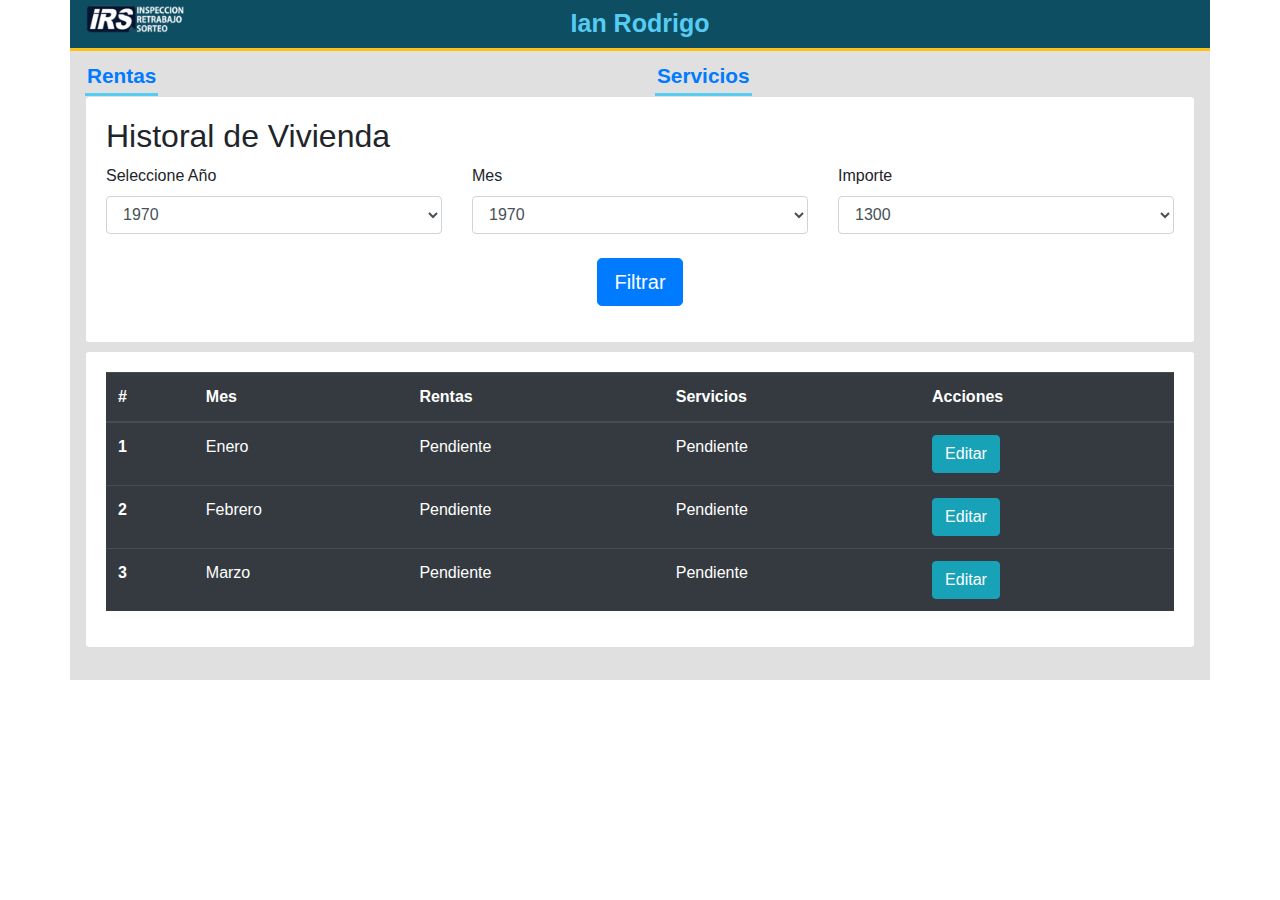
==== historial_vivienda.html @ e725f28e "Subo maqueta historial" ====
<!DOCTYPE html>
<html lang="es">
<head>
  <meta http-equiv="Content-Type" content="text/html; charset=UTF-8">
    
    <meta name="viewport" content="width=device-width, initial-scale=1, shrink-to-fit=no">
    <link rel="icon" href="imagenes/icon_logo_03.gif">
    <title>IRIS Inspeccion, Retrabajo, Sorteo 
  </title>

    <!-- Bootstrap core CSS -->
    <link async href="css/bootstrap.css" rel="stylesheet">
    <link async href="css/carousel.css" rel="stylesheet">
    <link  async rel="stylesheet" href="css/estilos.css">
    <link  async rel="stylesheet" href="https://use.fontawesome.com/releases/v5.3.1/css/all.css" integrity="sha384-mzrmE5qonljUremFsqc01SB46JvROS7bZs3IO2EmfFsd15uHvIt+Y8vEf7N7fWAU" crossorigin="anonymous">
  </head>
 
  <body>
  


  <!-- Content here -->

<header>
          
<div class="container fixed-top mb-5" style="background: #0E4E63; border-bottom:3px solid #FCC213 ">
    <div class="row">
              <div class="col-md-4 d-none d-md-block"><img src="imagenes/logo.png" alt="IRIS" class="logo_iris"></div>
              <div class="col-sm-6 col-md-4 text-center user_text"> <i class="fas fa-user"></i> Ian Rodrigo </div>  
              <div class="col-sm-6 col-md-4 iconos_menu ">
                <div class="text-center">
                <a href="#"><i class="fas fa-th"></i></a>
                <a href="#"><i class="fas fa-user-cog"></i></a>
                <a href="#"><i class="fas fa-bell"></i></a>
                <a href="#"><i class="fas fa-question-circle"></i></a>                                  
                </div>
              </div>   
  </div> 
</div>       
</header>

<main class="fondo">
<section>
<div class="container mt-5" style="background: #E0E0E0;">
  <div class="row">
    <div class="col-6">
      <div class="titulo_seccion"><a href="#" onclick="show_preferencias()">Rentas</a></div>
    </div>
    <div class="col-6">
      <div class="titulo_seccion"><a href="#" onclick="show_resenas()">Servicios</a></div>
    </div>
    
</div>
<div class="contenedor_cuerpo">

<section id="resenas">
  <div class="card mb-2">
  <div class="card-body">  
    <h2>Historal de Vivienda</h2>
  <div class="row">
  <div class="col-md-4">
     <div class="form-group">
    <label for="exampleFormControlSelect1">Seleccione Año</label>
    <select class="form-control" id="exampleFormControlSelect1">
      <option>1970</option>
      <option>1973</option>
      <option>1974</option>      
    </select>
  </div>
</div> 

  <div class="col-md-4">
    <div class="form-group">
    <label for="exampleFormControlSelect1">Mes</label>
    <select class="form-control" id="exampleFormControlSelect1">
      <option>1970</option>
      <option>1973</option>
      <option>1974</option>      
    </select>
  </div>   
  </div>

  <div class="col-md-4">
   <div class="form-group">
    <label for="exampleFormControlSelect1">Importe</label>
    <select class="form-control" id="exampleFormControlSelect1">
      <option>1300</option>
      <option>1400</option>
      <option>2500</option>      
    </select>
  </div>
</div>
</div>
<p class="text-center mt-2 "><a href="#" class="btn btn-primary btn-lg">Filtrar</a>  </p>
    </div>
    </div>

 <div class="card mb-2">
  <div class="card-body">
      <table class="table table-dark">
  <thead>
    <tr>
      <th scope="col">#</th>
      <th scope="col">Mes</th>
      <th scope="col">Rentas</th>
      <th scope="col">Servicios</th>
      <th scope="col">Acciones</th>
    </tr>
  </thead>
  <tbody>
    <tr>
      <th scope="row">1</th>
      <td>Enero</td>
      <td>Pendiente</td>
       <td>Pendiente</td>
       <td><button type="button" class="btn btn-info">Editar</button></td>
    </tr>
    <tr>
      <th scope="row">2</th>
      <td>Febrero</td>
       <td>Pendiente</td>
        <td>Pendiente</td>
       <td><button type="button" class="btn btn-info">Editar</button></td>
    </tr>
    <tr>
      <th scope="row">3</th>
      <td>Marzo</td>
       <td>Pendiente</td>
        <td>Pendiente</td>
      <td><button type="button" class="btn btn-info">Editar</button></td>
    </tr>
  </tbody>
</table>




  </div>
  </div>     

    
   

</section>
</div>

&nbsp;


</main>


  <!-- ./Footer -->
<script>

   function show_notes(){
    notas = document.getElementById('notas');
    notas.style.display = 'block';
   }


   function show_preferencias(){
    resenas = document.getElementById('resenas');
    preferencias = document.getElementById('preferencias');
    preferencias.style.display = 'block';
    resenas.style.display = 'none';
    editar_datos.style.display = 'none';
    console.log('jala prefrencias');
   }

   function show_resenas(){
    resenas = document.getElementById('resenas');
    preferencias = document.getElementById('preferencias');
    preferencias.style.display = 'none';
    resenas.style.display = 'block';
    editar_datos.style.display = 'none';
    console.log('jala prefrencias');
   }


   function editar_perfil(){
    editar_datos = document.getElementById('editar_datos');
    resenas = document.getElementById('resenas');
    preferencias = document.getElementById('preferencias');
    preferencias.style.display = 'none';
    resenas.style.display = 'none';
    editar_datos.style.display = 'block';
    console.log('jala prefrencias');
   }



</script>
     

 




      






      




 
  



    <!-- Bootstrap core JavaScript
    ================================================== -->
    <!-- Placed at the end of the document so the pages load faster -->
  <script src="js/jquery-3.3.1.min.js"></script>
    <script src="js/bootstrap.min.js"></script>




</body></html>
---- css/carousel.css ----
/* CUSTOMIZE THE CAROUSEL
-------------------------------------------------- */

/* Carousel base class */
.carousel {
  margin-bottom: 4rem;
  -webkit-box-shadow: 10px 10px 19px 0px rgba(0,0,0,0.75);
-moz-box-shadow: 10px 10px 19px 0px rgba(0,0,0,0.75);
box-shadow: 10px 10px 19px 0px rgba(0,0,0,0.75);

}
/* Since positioning the image, we need to help out the caption */
.carousel-caption {
  position: relative;
  margin-left: 15em;
  margin-right: 5em;
  margin-top: 40px;
  z-index: 10;
  color:#000;
  
  text-align: center;
 }


/* Declare heights because of positioning of img element */
.carousel-item {
  height: 18rem;
  background-color: #fff;
    
}
.carousel-item > img {
  position: absolute;
  top: 0;
  left: 0;
  min-width: 100%;
}


.carousel-caption_izq {
    position: relative;
  
     margin-top: 20px;
    z-index: 10;
    left: -20%;
 
    padding-top: 20px;
    padding-bottom: 20px;
    color: #fff;
    text-align: center;
}

.boton_naranja{
  background-color: #e1843e;
}

/* MARKETING CONTENT
-------------------------------------------------- */

/* Center align the text within the three columns below the carousel */
.marketing .col-lg-4 {
  margin-bottom: 1.5rem;
  text-align: center;
}

.marketing h2 {
    font-weight: 400;
}

.marketing_titulo {
 
  text-align: center;
  font-size: 1.5em;
  color: #000;
   line-height: -10px;
}


.marketin_sub_titulo {
  font-weight: 400;
  text-align: center;
  font-size: 3em;
  color:#fff;

  
}

.marketing_texto {
  font-size: 1.2em;
  color: #000;

}



/* Center align the text within the three columns below the carousel */
.marketing .col-lg-4 {
  margin-bottom: 1.5rem;
  text-align: center;
}
.marketing h2 {
  font-weight: 400;
}
.marketing .col-lg-4 p {
  margin-right: .75rem;
  margin-left: .75rem;
}


/* Featurettes
------------------------- */

.featurette {
  background: url(../imagenes/tarot-2414239-1920-700x467.jpg);
  background-repeat: no-repeat;
  background-size: cover;
  background-color:red;
  color: white;
  padding:20px;
}


.fondo_cursos {
   background: url(../imagenes/logokvesoterica-interno_05.jpg);
  background-repeat:repeat;
  padding: 20px;
 

}



.featurette p {
  color: white;
}

.featurette  a {
  color: white;
  text-decoration:none;
  font-size: 2em;
}

.featurette-divider {
  margin: 5rem 0; /* Space out the Bootstrap <hr> more */
}

/* Thin out the marketing headings */
.featurette-heading {
  font-weight: 300;
  line-height: 1;
   font-size: 3em;
  letter-spacing: -.05rem;
  color: white;
}


/* RESPONSIVE CSS
-------------------------------------------------- */

@media (max-width: 992px) { 
 



}

@media (min-width: 62em) {
  .featurette-heading {
    margin-top: 7rem;
  }
}


@media (max-width:767px){

  .featurette-heading {
  font-weight: 300;
  line-height: 1;
   font-size: 2em;
  letter-spacing: -.05rem;
  color: white;
}

.carousel {
  margin-bottom: 1rem;

}

.carousel-caption {
    margin-left: -13%;
    margin-top: 27px;
    z-index: 10;
    color: #000;
}

.carousel-caption_izq{
    position: relative;
    margin-left:27%;
    margin-top: 8px;
    z-index: 10;
    color: #000;
    text-align: center;

}



.carousel-item > img {

 display: none;
}

.carousel-item {background: #306a98;}

.marketing_titulo {
 
  text-align: center;
  font-size: 1.5em;
  color: #000;
    margin:-10px;
   font-weight: bold;
}

.marketin_sub_titulo {
  font-weight: 400;
  text-align: center;
  font-size: 2.5em;

  margin:-10px;
  color:#fff;

  
}
.marketing_texto {
  font-size: 1em;
    font-weight: bold;
  color: #000;

}



}
---- css/estilos.css ----
.logo_iris{
  width: 100px;
  margin-top: 5px;
}



.boton_seccion{
  height: 50px;
  background: white;
  border-radius: 15px;
  margin:10px;
   
}


.texto_botones {
  padding: 10px;
  width: 95%;
  font-weight: bold;
  font-size: 1em;
  color:#000;
  line-height:1.2em;
  z-index: 10;
  cursor: pointer;
 
}


.parte_menu{
  width: 70px;
  height: 50px;
  background: #36AE0C;
  float: left;
  border-radius: 15px 0px 0px 15px;
-moz-border-radius: 15px 0px 0px 15px;
-webkit-border-radius: 15px 0px 0px 15px;
border: 0px solid #000000;
color:#fff;
margin-right: 5px;
transition: width 1s;
cursor: pointer;
}

.amarilo_trabajo {
  background: #FCC213;
}

.azul_soporte {
  background: #56CCF2;
}

.naranja_admin{
  background:#E87810; 

}

.parte_menu:hover {
  width: 150px;
  transition-timing-function: ease;
}

.azul_iris_fondo{
  background: #0E4E63;
}

.fondo_cliente{
  background-image: url("../imagenes/cliente.jpg");
}

.cuadro_forma{
  width: 70%;
  margin:auto;
  margin-top: 100px;
  margin-bottom: 200px;
  background: orange;
  padding: 50px;
}

.titulo_seccion {
  margin-top: 10px;
  display: inline-block;
  font-size: 1.3em;
  font-weight: bold;
  border-bottom:solid 3px #56CCF2;
  padding: 2px;

}
.iconos_menu  a {
  color:white;
  font-size: 1.7em;
  padding: 5px;
  margin-top: 10px;
}

.iconos_menu  a:hover {
  color:#C3EEFC;
  font-size: 1.7em;
  padding: 5px;
  margin-top: 10px;
}

.user_text{
  font-size: 25px;
  color:#56CCF2;
  font-weight: bold;
  padding: 5px;                                                                                                             
}

video {
  width: 100%;
}

.espacio_up {
	margin-top: 19px;

}

.imagen_card{
  width: 18rem
}

.navbar-custom {
	background-color: #f992fa;
   	z-index: 100;
   	padding: 0px;

}


.navbar-dark .navbar-nav .nav-link {
    color: #fff;
     font-size: 1em;
}


.navbar-dark .navbar-nav .nav-link:hover {
    color: #a708a9;
   
}


.dropdown-menu {
    position: absolute;

    top: 100%;
    left: 0;
    z-index: 1000;
    display: none;
    float: left;
    min-width: 10rem;
    padding: .5rem 0;
    margin: .125rem 0 0;
    
    color: #97989c;
    text-align: left;
  
  
    
    background-clip: padding-box;
    border: 2px solid #5c8072;
    border-radius: .25rem;
}



.input_buscador{
	width:300px;
	margin-right: 10px;    
	margin-top: 10px;
	background-color: #ebe8e8;
	border-color:#ebe8e8;
}

.contenedor_forma {
	padding:20px;
	box-sizing: border-box;
	border-radius: 10px;
	width: 100%;
	margin-top: 70%;
	max-width: 600px;
	/* Permalink - use to edit and share this gradient: https://colorzilla.com/gradient-editor/#f7f3f2+0,e3e3e3+100 */
background: #f7f3f2; /* Old browsers */

background: -moz-linear-gradient(top,  #f7f3f2 0%, #e3e3e3 100%); /* FF3.6-15 */
background: -webkit-linear-gradient(top, #f7f3f2 0%,#e3e3e3 100%); /* Chrome10-25,Safari5.1-6 */
background: linear-gradient(to bottom,  #f7f3f2 0%,#e3e3e3 100%); /* W3C, IE10+, FF16+, Chrome26+, Opera12+, Safari7+ */

 -webkit-box-shadow: 3px 17px 29px 3px rgba(0,0,0,0.35);
-moz-box-shadow: 3px 17px 29px 3px rgba(0,0,0,0.35);
box-shadow: 3px 17px 29px 3px rgba(0,0,0,0.35);
}


.contenedor_forma_titulo {
	color: #6390C6;
	line-height: 2em;
	border-bottom: 1px solid;
	font-weight: bold;
  }





.jumbotron {
    padding: 4rem 3rem;
    background-color: #e9ecef;
    border-radius: 0.3rem;
    margin-bottom: 0px
}

.subtexto {
	color: #ffa323;
	font-size: 40px;
}

h1 {
	color: #6390C6;
}







.btn-default
{
  background-color: #e7790a;
  color:#FFF;
  border-color: #e7790a;
  border-radius: 5px;
}
.btn-default:hover, .btn-default:focus, .btn-default:active, .btn-default.active, .open .dropdown-toggle.btn-default {

  background-color: #dd3906;
  color:#FFF;
  border-color: #e36824;
 }



.footer_menu ul {
  list-style-type: none;
  margin: 0;
  padding: 0;
  overflow: hidden;
  background-color: #333333;
}

.footer_menu li {
  float: left;
}



.footer_menu li a:hover {
	list-style-type: none;
 
}




section .section-title {
    text-align: center;
    color: #007b5e;
    margin-bottom: 50px;
    text-transform: uppercase;
}
#footer {
    padding-top: 30px;
    padding-bottom: 30px;
    background-color: #8f0faf;
   
}
 .legales_titulo{
 	font-size: 1.1rem;
 	font-weight: 500;
    line-height: 1.2;
	padding-left: 10px;
    border-bottom: 1px solid #eeeeee;
    padding-bottom: 6px;
    margin-bottom: 20px;
    color:#ffffff;
}


.copy{ color:white; font-size: 1rem;}


#footer ul.social li{
	padding: 3px 0;
}
#footer ul.social li a i {
    margin-right: 5px;
	font-size:3em;
	
}

#footer ul.social li a,
#footer ul.quick-links li a{
	color:#ffffff;
}

#footer ul.quick-links li{
	padding: 3px 0;
	
}
#footer ul.quick-links li:hover{
}




.nav-link {
    display: block;
   padding: 0.5rem 12px;
    color: #838488;
    
}

.nav-link {
    display: block;
    padding: 0.5rem 1rem;
}
.nav-link:hover {
    display: block;
    padding: 0.5rem 1rem;
    color: #fff;
}


.bode_menu_footer{
  border-right: 1px solid #838488;

}

/* MARKETING CONTENT
-------------------------------------------------- */



@media (max-width: 992px) { 


.fondo{

	    margin-bottom: 50px;
		
	}

}



@media (max-width:767px){

.nav-link {
    display: block;
    padding: 0.5rem 0.5rem;
    color: #838488;
   
}

.imagen_card{
  width: 100%;
} 
.copy{
  text-align: center;
}

.bode_menu_footer{
  border-right: none;}




#footer ul.social li img {
    padding: 3px 0;
    width: 70%;
}


.user_text{
  font-size: 15px;
  color:#56CCF2;
  font-weight: bold;
  padding: 5px;                                                                                                             
}



.carousel-indicators{
	/*display: none;*/
}




.navbar-custom {
	background-color: #f992fa;
   	z-index: 100;
   	padding: 0px;
}


.navbar-dark .navbar-nav .nav-link {
    color: #fff;
    font-size: 15px;
    box-sizing: border-box;
    padding:7px;
    border-bottom: 1px solid #fff;
}


.navbar-dark .navbar-nav .nav-link:hover {
    color: #fff;
    background-color: #06603d;
}



}



@media only screen and (max-width: 600px) {

.nav-link {
    display: block;
    padding: 0.5rem 1rem;
    color: #838488;
   
}


.fondo{
		/* Permalink - use to edit and share this gradient: https://colorzilla.com/gradient-editor/#d3d2d0+0,e5e1e2+100 */
background: #d3d2d0; /* Old browsers */

background: linear-gradient(to bottom,  #fff 0%,#fff 100%); /* W3C, IE10+, FF16+, Chrome26+, Opera12+, Safari7+ */
margin-bottom: 100px;

}
.logo  {
	margin-top: 5px;
	text-align: center;
}

.iconos_menu   {
 margin:auto;
}

.iconos_menu  a {
  color:white;
  font-size: 1.3em;
  padding: 10px;
  margin-top: 10px;
}

.contenedor_forma {
margin-top: 5%;
	}



}
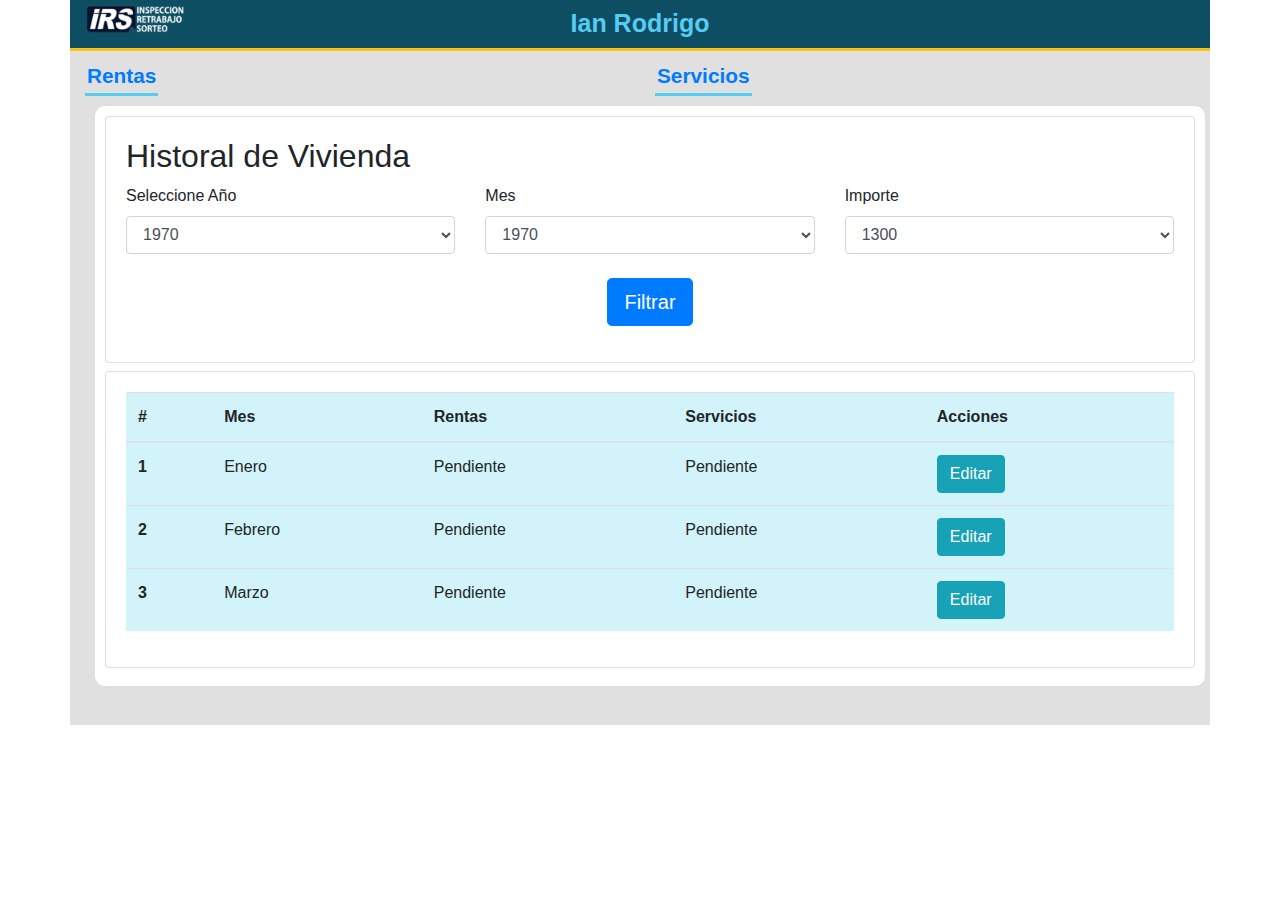
==== commit ea20a81e: "Subo maquetas" ====
--- a/historial_vivienda.html
+++ b/historial_vivienda.html
@@ -98,7 +98,7 @@
 
  <div class="card mb-2">
   <div class="card-body">
-      <table class="table table-dark">
+      <table class="table color_azul_suave">
   <thead>
     <tr>
       <th scope="col">#</th>
--- a/css/estilos.css
+++ b/css/estilos.css
@@ -4,6 +4,10 @@
 }
 
 
+.box_casa {
+  width: 50px; height: 50px;  margin-top: 10px; float: left; margin:10px; cursor: pointer;
+
+}
 
 .boton_seccion{
   height: 50px;
@@ -26,6 +30,15 @@
  
 }
 
+.contenedor_cuerpo{
+  width: 100%;
+  margin:10px;
+  padding: 10px;
+  background: white;
+  border-radius: 10px;
+  margin-bottom: 15px;
+  
+}
 
 .parte_menu{
   width: 70px;
@@ -73,7 +86,7 @@
   margin:auto;
   margin-top: 100px;
   margin-bottom: 200px;
-  background: orange;
+
   padding: 50px;
 }
 
@@ -137,29 +150,6 @@
 .navbar-dark .navbar-nav .nav-link:hover {
     color: #a708a9;
    
-}
-
-
-.dropdown-menu {
-    position: absolute;
-
-    top: 100%;
-    left: 0;
-    z-index: 1000;
-    display: none;
-    float: left;
-    min-width: 10rem;
-    padding: .5rem 0;
-    margin: .125rem 0 0;
-    
-    color: #97989c;
-    text-align: left;
-  
-  
-    
-    background-clip: padding-box;
-    border: 2px solid #5c8072;
-    border-radius: .25rem;
 }
 
 
@@ -328,7 +318,7 @@
 .nav-link:hover {
     display: block;
     padding: 0.5rem 1rem;
-    color: #fff;
+    color: #2D9CDB;
 }
 
 
@@ -337,6 +327,82 @@
 
 }
 
+
+/*  Menu de CUADROS */
+
+
+    
+   
+    .color_azul_suave {
+        background-color: #D2F3F9;
+    }
+
+    .color_azul {
+        color: #18B8D1;
+    }
+    .border-bottom {
+    border-bottom: 3px solid #dee2e6!important;
+}
+    .border-info {
+    border-color: #18B8D1!important;
+   border-width: 2em;
+}
+     .contendor_titulo {
+             font-size: 1.7em;
+           }
+
+        .icono_zona{
+          font-size: 2em;
+        }
+
+      .slider_container{
+            width: 600px;
+            margin:auto;
+           
+  
+        }
+    
+     .contenedor {
+               
+                width: 200px;
+                height: 200px;
+                margin: 5px;
+                border:1px solid #18B8D1;
+                background-color: #0E4E63; 
+                cursor: pointer;
+                color: white;            
+        }
+
+
+
+        .contenedor {
+                display: flex;
+                align-items: center;
+               
+                           
+        }
+        .contenido3 {
+                margin: 0 auto;
+                text-align: center;
+                /* requerido para alineación horizontal */
+        }
+
+        .contenido3:hover{
+            color:#E2F7FE;
+        }
+
+     .icono_zona{
+          font-size: 4em;
+        }
+        
+
+        .numerador_ordenes{
+           
+           
+        }
+
+
+   
 /* MARKETING CONTENT
 -------------------------------------------------- */
 
@@ -464,16 +530,56 @@
 margin-top: 5%;
 	}
 
-
-
-}
-
-
-
-
-
-
-
-
-
-
+ .slider_container{
+            width: 300px;
+            margin:auto;
+            padding: 28px;
+  
+        }
+    
+     .contenedor {
+               
+                width: 90px;
+                height: 90px;
+                margin: 5px;
+                border:1px solid #18B8D1;
+ }
+
+           .contendor_titulo {
+             font-size: .8em;
+           }
+
+        .icono_zona{
+          font-size: 2em;
+        }
+
+     .numerador_ordenes{
+           
+            width: 20px;
+            height: 20px;
+            display: block;
+            text-align: center;
+            padding: 2px;
+            color: white;
+            margin: auto;
+            border-radius: 25px;
+            position: relative;
+            box-sizing: border-box;
+            z-index: 200;
+            font-size: 12px;
+            font-weight: bold;
+            margin: 5px;
+            background: #4CAF50;
+        }   
+
+}
+
+
+
+
+
+
+
+
+
+
